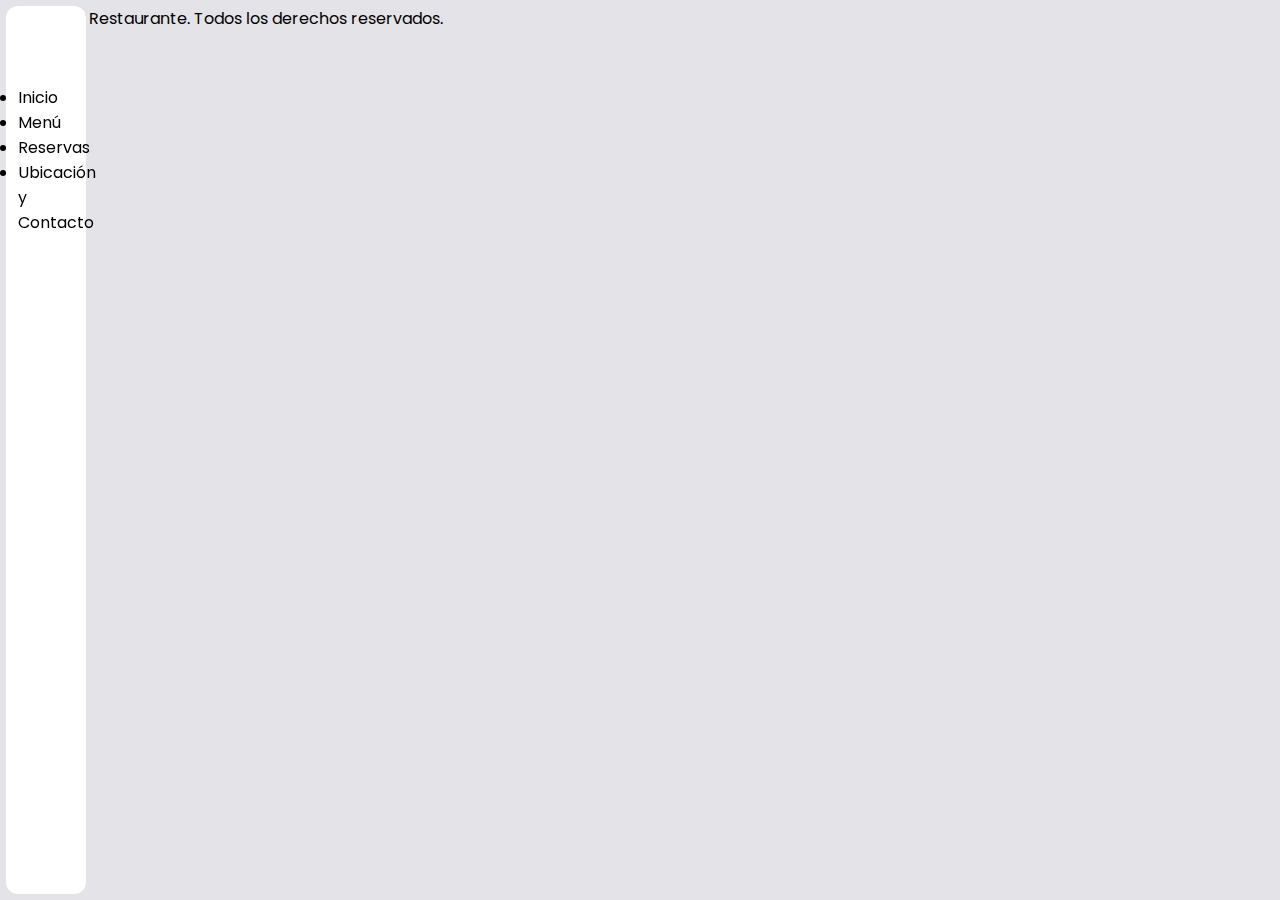
==== contacto.html @ fe842df8 "Estructura del proyecto" ====
<!DOCTYPE html>
<html lang="es">
<head>
    <meta charset="UTF-8">
    <meta name="viewport" content="width=device-width, initial-scale=1.0">
    <title>Tu Restaurante</title>
    <link rel="stylesheet" href="styles.css">
</head>
<body>
    <nav>
        <a href="#" class="logo">
            <svg xmlns="http://www.w3.org/2000/svg" viewBox="0 0 30 30" fill="white">
                <path d="M25.565,9.785c-0.123,0.077-3.051,1.702-3.051,5.305c0.138,4.109,3.695,5.55,3.756,5.55 c-0.061,0.077-0.537,1.963-1.947,3.94C23.204,26.283,21.962,28,20.076,28c-1.794,0-2.438-1.135-4.508-1.135 c-2.223,0-2.852,1.135-4.554,1.135c-1.886,0-3.22-1.809-4.4-3.496c-1.533-2.208-2.836-5.673-2.882-9 c-0.031-1.763,0.307-3.496,1.165-4.968c1.211-2.055,3.373-3.45,5.734-3.496c1.809-0.061,3.419,1.242,4.523,1.242 c1.058,0,3.036-1.242,5.274-1.242C21.394,7.041,23.97,7.332,25.565,9.785z M15.001,6.688c-0.322-1.61,0.567-3.22,1.395-4.247 c1.058-1.242,2.729-2.085,4.17-2.085c0.092,1.61-0.491,3.189-1.533,4.339C18.098,5.937,16.488,6.872,15.001,6.688z" />
            </svg>
        </a>
        <ul>
            <li><a href="index.html">Inicio</a></li>
            <li><a href="menu.html">Menú</a></li>
            <li><a href="reservas.html">Reservas</a></li>            
            <li><a href="#">Ubicación y Contacto</a></li>
        </ul>
        <button class="menu-icon">
            <svg fill="none" viewBox="0 0 24 24" xmlns="http://www.w3.org/2000/svg">
                <path d="M4 6H20M4 12H20M13 18H20" stroke="#fff" stroke-linecap="round" stroke-linejoin="round" stroke-width="2" />
            </svg>
        </button>
    </nav>

    <main>
        <section id="content">
            <!-- Contenido de cada página -->
        </section>
    </main>

    <footer>
        <p>&copy; 2024 Tu Restaurante. Todos los derechos reservados.</p>
    </footer>

    <script src="scripts.js"></script> <!-- Si tienes algún archivo JavaScript -->
</body>
</html>
---- styles.css ----
@import url("https://fonts.googleapis.com/css2?family=Poppins:wght@300;400;500;600;700&display=swap");

*,
*::before,
*::after {
  margin: 0;
  padding: 0;
  box-sizing: border-box;
}

body {
  height: 100vh;
  background-color: #e4e3e8;
  padding: 0.375rem;
  font-family: Poppins, sans-serif;
  position: relative;
}

button,
a {
  all: unset;
  font: inherit;
  cursor: pointer;
}

nav {
  position: fixed;
  width: 5rem;
  height: calc(100vh - 0.75rem);
  background-color: #ffffff;
  padding: 1rem 0.75rem;
  border-radius: 0.75rem;
  display: flex;
  flex-direction: column;
  transition: width 500ms ease;
}
body.active nav {
  width: 15rem;
}

.sidebar-header,
.sidebar-links {
  display: flex;
  justify-content: center;
  align-items: center;
  overflow: hidden;
}

.sidebar-header {
  margin-bottom: 1.5rem;
}

.logo-wrapper {
  display: flex;
  justify-content: start;
  align-items: center;
  gap: 1.25rem;
}
.logo-wrapper > img {
  width: 3.25rem;
  height: 3.25rem;
  background-color: #f4f4f6;
  padding: 0.4rem;
  border-radius: 0.5rem;
}

.sidebar-links {
  flex-direction: column;
  margin-bottom: auto;
  gap: 0.6rem;
  padding-top: 1.5rem;
}
nav > .sidebar-links {
  border-top: 1px solid rgb(211, 211, 211);
}

body.active .sidebar-links,
body.active .sidebar-header,
body.active .user-profile {
  justify-content: start;
  align-items: stretch;
}

.link {
  display: flex;
  padding: 0.6rem;
  border-radius: 0.5rem;
  gap: 1.5rem;
}
.hidden {
  display: none;
  cursor: auto;
}
body.active .hidden {
  display: inline;
}

.link:hover,
.link.active:hover {
  background-color: #e4e4e8;
}
.link.active {
  background-color: #f4f4f6;
}

.link > img {
  width: 24px;
  height: 24px;
}

.toggle-btn {
  position: absolute;
  top: 10px;
  right: -50px;
  padding: 0.5rem;
  background-color: #fff;
  border-radius: 50%;
  display: flex;
  justify-content: center;
  align-items: center;
  transition: transform 0.25s ease;
}
body.active .toggle-btn {
  transform: rotate(180deg);
}
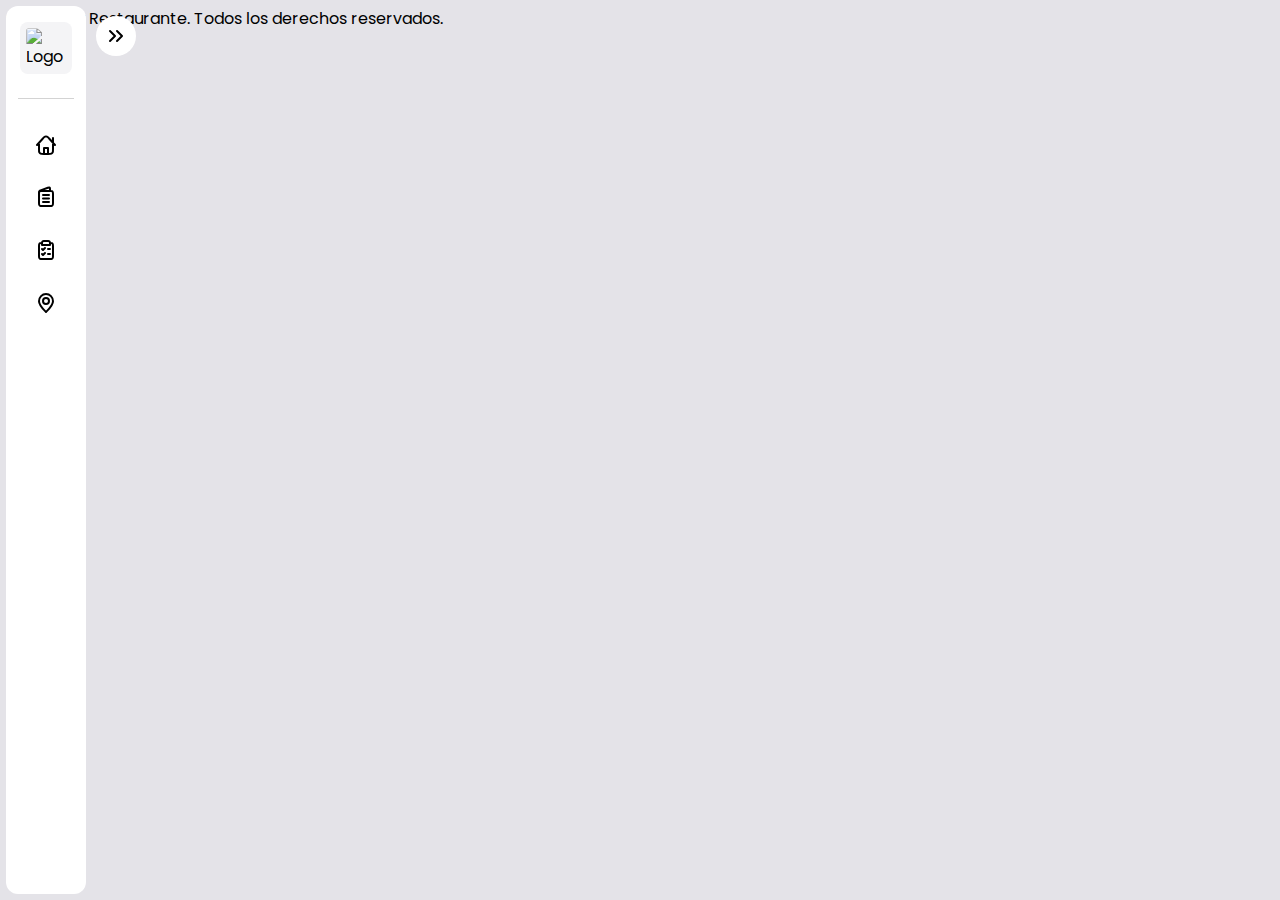
==== commit 002f103b: "nav en js" ====
--- a/contacto.html
+++ b/contacto.html
@@ -1,41 +1,27 @@
-<!DOCTYPE html>
-<html lang="es">
-<head>
-    <meta charset="UTF-8">
-    <meta name="viewport" content="width=device-width, initial-scale=1.0">
-    <title>Tu Restaurante</title>
-    <link rel="stylesheet" href="styles.css">
-</head>
-<body>
-    <nav>
-        <a href="#" class="logo">
-            <svg xmlns="http://www.w3.org/2000/svg" viewBox="0 0 30 30" fill="white">
-                <path d="M25.565,9.785c-0.123,0.077-3.051,1.702-3.051,5.305c0.138,4.109,3.695,5.55,3.756,5.55 c-0.061,0.077-0.537,1.963-1.947,3.94C23.204,26.283,21.962,28,20.076,28c-1.794,0-2.438-1.135-4.508-1.135 c-2.223,0-2.852,1.135-4.554,1.135c-1.886,0-3.22-1.809-4.4-3.496c-1.533-2.208-2.836-5.673-2.882-9 c-0.031-1.763,0.307-3.496,1.165-4.968c1.211-2.055,3.373-3.45,5.734-3.496c1.809-0.061,3.419,1.242,4.523,1.242 c1.058,0,3.036-1.242,5.274-1.242C21.394,7.041,23.97,7.332,25.565,9.785z M15.001,6.688c-0.322-1.61,0.567-3.22,1.395-4.247 c1.058-1.242,2.729-2.085,4.17-2.085c0.092,1.61-0.491,3.189-1.533,4.339C18.098,5.937,16.488,6.872,15.001,6.688z" />
-            </svg>
-        </a>
-        <ul>
-            <li><a href="index.html">Inicio</a></li>
-            <li><a href="menu.html">Menú</a></li>
-            <li><a href="reservas.html">Reservas</a></li>            
-            <li><a href="#">Ubicación y Contacto</a></li>
-        </ul>
-        <button class="menu-icon">
-            <svg fill="none" viewBox="0 0 24 24" xmlns="http://www.w3.org/2000/svg">
-                <path d="M4 6H20M4 12H20M13 18H20" stroke="#fff" stroke-linecap="round" stroke-linejoin="round" stroke-width="2" />
-            </svg>
-        </button>
-    </nav>
-
-    <main>
-        <section id="content">
-            <!-- Contenido de cada página -->
-        </section>
-    </main>
-
-    <footer>
-        <p>&copy; 2024 Tu Restaurante. Todos los derechos reservados.</p>
-    </footer>
-
-    <script src="scripts.js"></script> <!-- Si tienes algún archivo JavaScript -->
-</body>
+<!DOCTYPE html>
+<html lang="es">
+
+<head>
+    <meta charset="UTF-8">
+    <meta name="viewport" content="width=device-width, initial-scale=1.0">
+    <title>Tu Restaurante</title>
+    <link rel="stylesheet" href="styles.css">
+</head>
+
+<body>
+
+
+    <main>
+        <section id="content">
+            <!-- Contenido de cada página -->
+        </section>
+    </main>
+
+    <footer>
+        <p>&copy; 2024 Tu Restaurante. Todos los derechos reservados.</p>
+    </footer>
+
+    <script src="scripts.js"></script> <!-- Si tienes algún archivo JavaScript -->
+</body>
+
 </html>--- a/styles.css
+++ b/styles.css
@@ -1,4 +1,19 @@
 @import url("https://fonts.googleapis.com/css2?family=Poppins:wght@300;400;500;600;700&display=swap");
+
+/*paleta de colores*/
+:root {
+  --primary-color: #efb810;
+  --secondary-color: #f7d99c;
+  --third-color: #e8a344;
+  --fourth-color: #d97a1f;
+  --fifth-color: #a83504;
+  /*Otros colores a definir*/
+  --h2-color: black;
+  --section-bg-color: rgba(255, 215, 255, 0.2);
+  --box-shadow-color: rgba(0, 0, 0, 0.15);
+  --select-invalid-color: #808080;
+  --error-color: red;
+}
 
 *,
 *::before,
@@ -34,6 +49,7 @@
   flex-direction: column;
   transition: width 500ms ease;
 }
+
 body.active nav {
   width: 15rem;
 }
@@ -56,7 +72,8 @@
   align-items: center;
   gap: 1.25rem;
 }
-.logo-wrapper > img {
+
+.logo-wrapper>img {
   width: 3.25rem;
   height: 3.25rem;
   background-color: #f4f4f6;
@@ -70,7 +87,8 @@
   gap: 0.6rem;
   padding-top: 1.5rem;
 }
-nav > .sidebar-links {
+
+nav>.sidebar-links {
   border-top: 1px solid rgb(211, 211, 211);
 }
 
@@ -87,10 +105,12 @@
   border-radius: 0.5rem;
   gap: 1.5rem;
 }
+
 .hidden {
   display: none;
   cursor: auto;
 }
+
 body.active .hidden {
   display: inline;
 }
@@ -99,11 +119,12 @@
 .link.active:hover {
   background-color: #e4e4e8;
 }
+
 .link.active {
   background-color: #f4f4f6;
 }
 
-.link > img {
+.link>img {
   width: 24px;
   height: 24px;
 }
@@ -120,6 +141,181 @@
   align-items: center;
   transition: transform 0.25s ease;
 }
+
 body.active .toggle-btn {
   transform: rotate(180deg);
 }
+
+/* Estilos del Menu */
+
+
+.main-menu {
+  font-family: "Bodoni Moda", serif;
+  margin-left: 6%;
+  transition: 400ms;
+}
+
+.siderbar-activate {
+  margin-left: 18%;
+}
+
+.h1-menu {
+  text-align: center;
+  font-size: 5.5rem;
+  max-width: 80%;
+  margin: auto;
+}
+
+.div-tabs {
+  border-bottom: .1rem solid var(--third-color);
+  display: flex;
+  justify-content: center;
+  margin: auto;
+  max-width: 90%;
+}
+
+.a-tabs {
+  font-size: 1.5rem;
+  text-transform: uppercase;
+  text-decoration: none;
+  padding: 20px 0px;
+  margin: 0px 20px;
+  display: inline-block;
+  position: relative;
+  opacity: 0.75;
+}
+
+.a-tabs:before {
+  content: "";
+  width: 0;
+  margin: auto;
+  position: absolute;
+  background-color: var(--third-color);
+  height: 0.1rem;
+  left: 0;
+  right: 0;
+  bottom: 15px;
+  transition: 400ms;
+}
+
+.a-tabs:hover {
+  opacity: 1;
+}
+
+.a-tabs:hover:before,
+.active::before {
+  width: 100%;
+}
+
+.borderMenu {
+  border: 2rem solid var(--third-color);
+  border-image: url(./assets/bordeMenu.png);
+  border-image-slice: 88;
+  border-image-repeat: round;
+  max-width: 90%;
+  margin: auto;
+}
+
+.entradas {
+  display: none;
+  text-align: center;
+  max-width: 80%;
+  margin: auto;
+}
+
+.principal {
+  display: none;
+  text-align: center;
+  max-width: 80%;
+  margin: auto;
+}
+
+.postres {
+  display: none;
+  text-align: center;
+  max-width: 80%;
+  margin: auto;
+}
+
+.bebidas {
+  display: none;
+  text-align: center;
+  max-width: 80%;
+  margin: auto;
+}
+
+.show {
+  display: block;
+  animation: fade_in_show 0.7s
+}
+
+@keyframes fade_in_show {
+  0% {
+    opacity: 0;
+    /* transform: scale(0) */
+  }
+
+  100% {
+    opacity: 1;
+    /* transform: scale(1) */
+  }
+}
+
+.footer {
+  text-align: center;
+}
+
+@media screen and (width < 950px) {
+  .toggle-btn {
+    display: none;
+  }
+
+  .a-tabs {
+    font-size: 1rem;
+  }
+}
+
+@media screen and (width < 600px) {
+  .h1-menu {
+    max-width: 50%;
+    font-size: 2rem;
+  }
+
+  .div-tabs {
+    max-width: 70%;
+  }
+
+  .a-tabs {
+    font-size: .8rem;
+    margin: 0px 10px;
+  }
+
+  h2 {
+    font-size: 0.9rem;
+  }
+
+  p {
+    font-size: 0.8rem;
+  }
+
+  .entradas {
+    max-width: 60%;
+  }
+
+  .principal {
+    max-width: 60%;
+  }
+
+  .postres {
+    max-width: 60%;
+  }
+
+  .bebidas {
+    max-width: 60%;
+  }
+
+  nav {
+    width: 3rem;
+  }
+
+}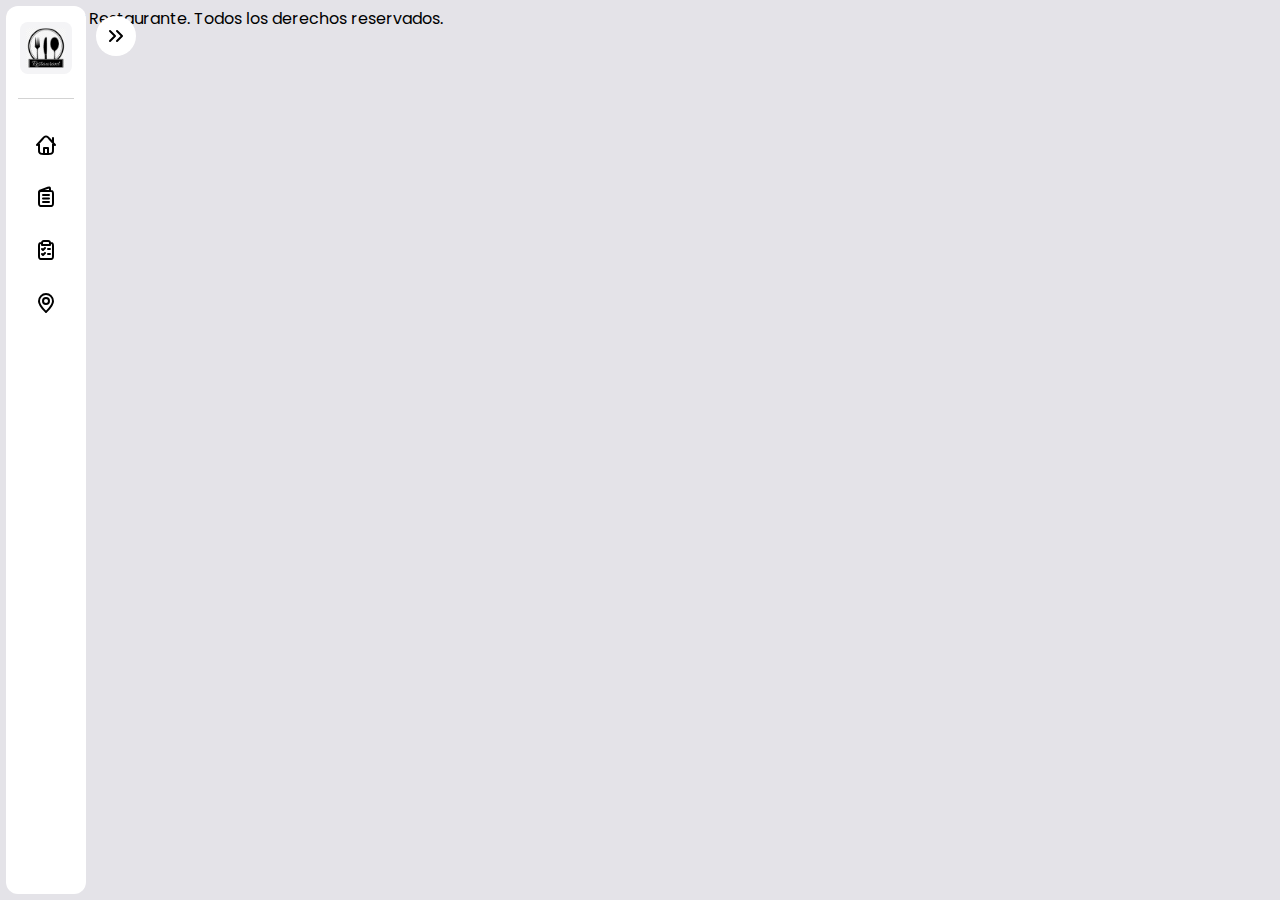
==== commit 5638608f: "adaptacionaDevelop" ====
--- a/contacto.html
+++ b/contacto.html
@@ -21,7 +21,7 @@
         <p>&copy; 2024 Tu Restaurante. Todos los derechos reservados.</p>
     </footer>
 
-    <script src="scripts.js"></script> <!-- Si tienes algún archivo JavaScript -->
+    <script src="js/scripts.js"></script> <!-- Si tienes algún archivo JavaScript -->
 </body>
 
 </html>--- a/styles.css
+++ b/styles.css
@@ -1,321 +1,321 @@
-@import url("https://fonts.googleapis.com/css2?family=Poppins:wght@300;400;500;600;700&display=swap");
-
-/*paleta de colores*/
-:root {
-  --primary-color: #efb810;
-  --secondary-color: #f7d99c;
-  --third-color: #e8a344;
-  --fourth-color: #d97a1f;
-  --fifth-color: #a83504;
-  /*Otros colores a definir*/
-  --h2-color: black;
-  --section-bg-color: rgba(255, 215, 255, 0.2);
-  --box-shadow-color: rgba(0, 0, 0, 0.15);
-  --select-invalid-color: #808080;
-  --error-color: red;
-}
-
-*,
-*::before,
-*::after {
-  margin: 0;
-  padding: 0;
-  box-sizing: border-box;
-}
-
-body {
-  height: 100vh;
-  background-color: #e4e3e8;
-  padding: 0.375rem;
-  font-family: Poppins, sans-serif;
-  position: relative;
-}
-
-button,
-a {
-  all: unset;
-  font: inherit;
-  cursor: pointer;
-}
-
-nav {
-  position: fixed;
-  width: 5rem;
-  height: calc(100vh - 0.75rem);
-  background-color: #ffffff;
-  padding: 1rem 0.75rem;
-  border-radius: 0.75rem;
-  display: flex;
-  flex-direction: column;
-  transition: width 500ms ease;
-}
-
-body.active nav {
-  width: 15rem;
-}
-
-.sidebar-header,
-.sidebar-links {
-  display: flex;
-  justify-content: center;
-  align-items: center;
-  overflow: hidden;
-}
-
-.sidebar-header {
-  margin-bottom: 1.5rem;
-}
-
-.logo-wrapper {
-  display: flex;
-  justify-content: start;
-  align-items: center;
-  gap: 1.25rem;
-}
-
-.logo-wrapper>img {
-  width: 3.25rem;
-  height: 3.25rem;
-  background-color: #f4f4f6;
-  padding: 0.4rem;
-  border-radius: 0.5rem;
-}
-
-.sidebar-links {
-  flex-direction: column;
-  margin-bottom: auto;
-  gap: 0.6rem;
-  padding-top: 1.5rem;
-}
-
-nav>.sidebar-links {
-  border-top: 1px solid rgb(211, 211, 211);
-}
-
-body.active .sidebar-links,
-body.active .sidebar-header,
-body.active .user-profile {
-  justify-content: start;
-  align-items: stretch;
-}
-
-.link {
-  display: flex;
-  padding: 0.6rem;
-  border-radius: 0.5rem;
-  gap: 1.5rem;
-}
-
-.hidden {
-  display: none;
-  cursor: auto;
-}
-
-body.active .hidden {
-  display: inline;
-}
-
-.link:hover,
-.link.active:hover {
-  background-color: #e4e4e8;
-}
-
-.link.active {
-  background-color: #f4f4f6;
-}
-
-.link>img {
-  width: 24px;
-  height: 24px;
-}
-
-.toggle-btn {
-  position: absolute;
-  top: 10px;
-  right: -50px;
-  padding: 0.5rem;
-  background-color: #fff;
-  border-radius: 50%;
-  display: flex;
-  justify-content: center;
-  align-items: center;
-  transition: transform 0.25s ease;
-}
-
-body.active .toggle-btn {
-  transform: rotate(180deg);
-}
-
-/* Estilos del Menu */
-
-
-.main-menu {
-  font-family: "Bodoni Moda", serif;
-  margin-left: 6%;
-  transition: 400ms;
-}
-
-.siderbar-activate {
-  margin-left: 18%;
-}
-
-.h1-menu {
-  text-align: center;
-  font-size: 5.5rem;
-  max-width: 80%;
-  margin: auto;
-}
-
-.div-tabs {
-  border-bottom: .1rem solid var(--third-color);
-  display: flex;
-  justify-content: center;
-  margin: auto;
-  max-width: 90%;
-}
-
-.a-tabs {
-  font-size: 1.5rem;
-  text-transform: uppercase;
-  text-decoration: none;
-  padding: 20px 0px;
-  margin: 0px 20px;
-  display: inline-block;
-  position: relative;
-  opacity: 0.75;
-}
-
-.a-tabs:before {
-  content: "";
-  width: 0;
-  margin: auto;
-  position: absolute;
-  background-color: var(--third-color);
-  height: 0.1rem;
-  left: 0;
-  right: 0;
-  bottom: 15px;
-  transition: 400ms;
-}
-
-.a-tabs:hover {
-  opacity: 1;
-}
-
-.a-tabs:hover:before,
-.active::before {
-  width: 100%;
-}
-
-.borderMenu {
-  border: 2rem solid var(--third-color);
-  border-image: url(./assets/bordeMenu.png);
-  border-image-slice: 88;
-  border-image-repeat: round;
-  max-width: 90%;
-  margin: auto;
-}
-
-.entradas {
-  display: none;
-  text-align: center;
-  max-width: 80%;
-  margin: auto;
-}
-
-.principal {
-  display: none;
-  text-align: center;
-  max-width: 80%;
-  margin: auto;
-}
-
-.postres {
-  display: none;
-  text-align: center;
-  max-width: 80%;
-  margin: auto;
-}
-
-.bebidas {
-  display: none;
-  text-align: center;
-  max-width: 80%;
-  margin: auto;
-}
-
-.show {
-  display: block;
-  animation: fade_in_show 0.7s
-}
-
-@keyframes fade_in_show {
-  0% {
-    opacity: 0;
-    /* transform: scale(0) */
-  }
-
-  100% {
-    opacity: 1;
-    /* transform: scale(1) */
-  }
-}
-
-.footer {
-  text-align: center;
-}
-
-@media screen and (width < 950px) {
-  .toggle-btn {
-    display: none;
-  }
-
-  .a-tabs {
-    font-size: 1rem;
-  }
-}
-
-@media screen and (width < 600px) {
-  .h1-menu {
-    max-width: 50%;
-    font-size: 2rem;
-  }
-
-  .div-tabs {
-    max-width: 70%;
-  }
-
-  .a-tabs {
-    font-size: .8rem;
-    margin: 0px 10px;
-  }
-
-  h2 {
-    font-size: 0.9rem;
-  }
-
-  p {
-    font-size: 0.8rem;
-  }
-
-  .entradas {
-    max-width: 60%;
-  }
-
-  .principal {
-    max-width: 60%;
-  }
-
-  .postres {
-    max-width: 60%;
-  }
-
-  .bebidas {
-    max-width: 60%;
-  }
-
-  nav {
-    width: 3rem;
-  }
-
+@import url("https://fonts.googleapis.com/css2?family=Poppins:wght@300;400;500;600;700&display=swap");
+
+/*paleta de colores*/
+:root {
+  --primary-color: #efb810;
+  --secondary-color: #f7d99c;
+  --third-color: #e8a344;
+  --fourth-color: #d97a1f;
+  --fifth-color: #a83504;
+  /*Otros colores a definir*/
+  --h2-color: black;
+  --section-bg-color: rgba(255, 215, 255, 0.2);
+  --box-shadow-color: rgba(0, 0, 0, 0.15);
+  --select-invalid-color: #808080;
+  --error-color: red;
+}
+
+*,
+*::before,
+*::after {
+  margin: 0;
+  padding: 0;
+  box-sizing: border-box;
+}
+
+body {
+  height: 100vh;
+  background-color: #e4e3e8;
+  padding: 0.375rem;
+  font-family: Poppins, sans-serif;
+  position: relative;
+}
+
+button,
+a {
+  all: unset;
+  font: inherit;
+  cursor: pointer;
+}
+
+nav {
+  position: fixed;
+  width: 5rem;
+  height: calc(100vh - 0.75rem);
+  background-color: #ffffff;
+  padding: 1rem 0.75rem;
+  border-radius: 0.75rem;
+  display: flex;
+  flex-direction: column;
+  transition: width 500ms ease;
+}
+
+body.active nav {
+  width: 15rem;
+}
+
+.sidebar-header,
+.sidebar-links {
+  display: flex;
+  justify-content: center;
+  align-items: center;
+  overflow: hidden;
+}
+
+.sidebar-header {
+  margin-bottom: 1.5rem;
+}
+
+.logo-wrapper {
+  display: flex;
+  justify-content: start;
+  align-items: center;
+  gap: 1.25rem;
+}
+
+.logo-wrapper>img {
+  width: 3.25rem;
+  height: 3.25rem;
+  background-color: #f4f4f6;
+  padding: 0.4rem;
+  border-radius: 0.5rem;
+}
+
+.sidebar-links {
+  flex-direction: column;
+  margin-bottom: auto;
+  gap: 0.6rem;
+  padding-top: 1.5rem;
+}
+
+nav>.sidebar-links {
+  border-top: 1px solid rgb(211, 211, 211);
+}
+
+body.active .sidebar-links,
+body.active .sidebar-header,
+body.active .user-profile {
+  justify-content: start;
+  align-items: stretch;
+}
+
+.link {
+  display: flex;
+  padding: 0.6rem;
+  border-radius: 0.5rem;
+  gap: 1.5rem;
+}
+
+.hidden {
+  display: none;
+  cursor: auto;
+}
+
+body.active .hidden {
+  display: inline;
+}
+
+.link:hover,
+.link.active:hover {
+  background-color: #e4e4e8;
+}
+
+.link.active {
+  background-color: #f4f4f6;
+}
+
+.link>img {
+  width: 24px;
+  height: 24px;
+}
+
+.toggle-btn {
+  position: absolute;
+  top: 10px;
+  right: -50px;
+  padding: 0.5rem;
+  background-color: #fff;
+  border-radius: 50%;
+  display: flex;
+  justify-content: center;
+  align-items: center;
+  transition: transform 0.25s ease;
+}
+
+body.active .toggle-btn {
+  transform: rotate(180deg);
+}
+
+/* Estilos del Menu */
+
+
+.main-menu {
+  font-family: "Bodoni Moda", serif;
+  margin-left: 6%;
+  transition: 400ms;
+}
+
+.siderbar-activate {
+  margin-left: 18%;
+}
+
+.h1-menu {
+  text-align: center;
+  font-size: 5.5rem;
+  max-width: 80%;
+  margin: auto;
+}
+
+.div-tabs {
+  border-bottom: .1rem solid var(--third-color);
+  display: flex;
+  justify-content: center;
+  margin: auto;
+  max-width: 90%;
+}
+
+.a-tabs {
+  font-size: 1.5rem;
+  text-transform: uppercase;
+  text-decoration: none;
+  padding: 20px 0px;
+  margin: 0px 20px;
+  display: inline-block;
+  position: relative;
+  opacity: 0.75;
+}
+
+.a-tabs:before {
+  content: "";
+  width: 0;
+  margin: auto;
+  position: absolute;
+  background-color: var(--third-color);
+  height: 0.1rem;
+  left: 0;
+  right: 0;
+  bottom: 15px;
+  transition: 400ms;
+}
+
+.a-tabs:hover {
+  opacity: 1;
+}
+
+.a-tabs:hover:before,
+.active::before {
+  width: 100%;
+}
+
+.borderMenu {
+  border: 2rem solid var(--third-color);
+  border-image: url(./assets/img/bordeMenu.png);
+  border-image-slice: 88;
+  border-image-repeat: round;
+  max-width: 90%;
+  margin: auto;
+}
+
+.entradas {
+  display: none;
+  text-align: center;
+  max-width: 80%;
+  margin: auto;
+}
+
+.principal {
+  display: none;
+  text-align: center;
+  max-width: 80%;
+  margin: auto;
+}
+
+.postres {
+  display: none;
+  text-align: center;
+  max-width: 80%;
+  margin: auto;
+}
+
+.bebidas {
+  display: none;
+  text-align: center;
+  max-width: 80%;
+  margin: auto;
+}
+
+.show {
+  display: block;
+  animation: fade_in_show 0.7s
+}
+
+@keyframes fade_in_show {
+  0% {
+    opacity: 0;
+    /* transform: scale(0) */
+  }
+
+  100% {
+    opacity: 1;
+    /* transform: scale(1) */
+  }
+}
+
+.footer {
+  text-align: center;
+}
+
+@media screen and (width < 950px) {
+  .toggle-btn {
+    display: none;
+  }
+
+  .a-tabs {
+    font-size: 1rem;
+  }
+}
+
+@media screen and (width < 600px) {
+  .h1-menu {
+    max-width: 50%;
+    font-size: 2rem;
+  }
+
+  .div-tabs {
+    max-width: 70%;
+  }
+
+  .a-tabs {
+    font-size: .8rem;
+    margin: 0px 10px;
+  }
+
+  h2 {
+    font-size: 0.9rem;
+  }
+
+  p {
+    font-size: 0.8rem;
+  }
+
+  .entradas {
+    max-width: 60%;
+  }
+
+  .principal {
+    max-width: 60%;
+  }
+
+  .postres {
+    max-width: 60%;
+  }
+
+  .bebidas {
+    max-width: 60%;
+  }
+
+  nav {
+    width: 3rem;
+  }
+
 }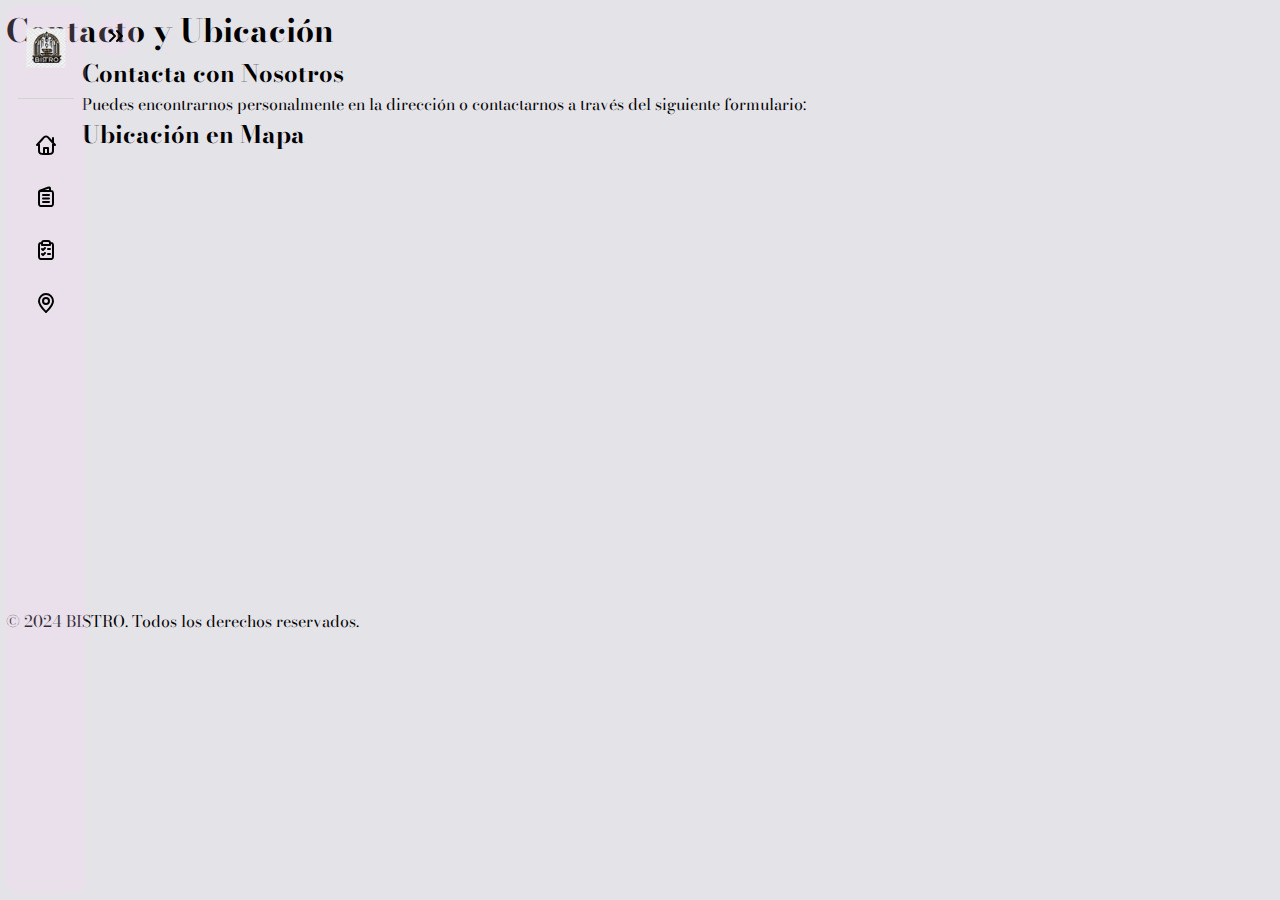
==== commit f4b40e31: "Actualización de contacto y contacto CSS" ====
--- a/contacto.html
+++ b/contacto.html
@@ -1,27 +1,37 @@
 <!DOCTYPE html>
 <html lang="es">
-
 <head>
     <meta charset="UTF-8">
     <meta name="viewport" content="width=device-width, initial-scale=1.0">
-    <title>Tu Restaurante</title>
-    <link rel="stylesheet" href="styles.css">
+    <title>BISTRO - Ubicación y Contacto</title>
+    <link rel="icon" href="/assets/img/logof.ico" type="image/x-icon">
+    <link rel="stylesheet" href="./css/menu.css">
+    <link rel="stylesheet" href="./css/styles.css">
+    <link rel="preconnect" href="https://fonts.googleapis.com">
+    <link rel="preconnect" href="https://fonts.gstatic.com" crossorigin>
+    <link href="https://fonts.googleapis.com/css2?family=Bodoni+Moda:ital,wght@0,400;0,900;1,400;1,900&display=swap" rel="stylesheet">
 </head>
+<body>
+    <header>
+        <h1>Contacto y Ubicación</h1>
+    </header>
 
-<body>
+    <main class="main-menu">
+        <section id="contact-info">
+            <h2>Contacta con Nosotros</h2>
+            <p>Puedes encontrarnos personalmente en la dirección o contactarnos a través del siguiente formulario:</p>
+        </section>
 
-
-    <main>
-        <section id="content">
-            <!-- Contenido de cada página -->
+        <section id="contact-map">
+            <h2>Ubicación en Mapa</h2>
+            <iframe src="https://www.google.com/maps/embed?pb=..." width="600" height="450" style="border:0;" allowfullscreen="" loading="lazy" referrerpolicy="no-referrer-when-downgrade"></iframe>
         </section>
     </main>
 
     <footer>
-        <p>&copy; 2024 Tu Restaurante. Todos los derechos reservados.</p>
+        <p>&copy; 2024 BISTRO. Todos los derechos reservados.</p>
     </footer>
 
-    <script src="js/scripts.js"></script> <!-- Si tienes algún archivo JavaScript -->
+    <script src="js/scripts.js"></script>
 </body>
-
-</html>+</html>
--- a/css/menu.css
+++ b/css/menu.css
@@ -0,0 +1,313 @@
+:root {
+  /*paleta de colores*/
+  --primary-color: #efb810;
+  --secondary-color: #f7d99c;
+  --third-color: #e8a344;
+  --fourth-color: #d97a1f;
+  --fifth-color: #a83504;
+  /*Otros colores a definir*/
+  --h2-color: black;
+  --section-bg-color: rgba(255, 215, 255, 0.2);
+  --box-shadow-color: rgba(0, 0, 0, 0.15);
+  --select-invalid-color: #808080;
+  --error-color: red;
+}
+
+.body-menu {
+  background-image: url(../assets/img/fondoMenu.jpeg);
+  background-size: auto;
+  background-repeat: repeat;
+}
+
+.toggle-btn:hover {
+  background-color: var(--fifth-color);
+  color: var(--primary-color);
+
+}
+
+
+/* Estilos del Menu */
+
+.a-tabs {
+  all: unset;
+  font: inherit;
+  cursor: pointer;
+}
+
+
+.main-menu {
+  margin-left: 6%;
+  transition: 400ms;
+}
+
+.siderbar-activate {
+  margin-left: 19%;
+}
+
+.h1-menu {
+  text-align: center;
+  font-size: 6.5rem;
+  max-width: 50%;
+  margin: auto;
+  background-color: rgb(255, 255, 255, 0.5);
+  border-radius: 20px;
+  margin-bottom: 5px;
+  border-bottom: .2rem solid var(--fourth-color);
+}
+
+.div-tabs {
+  border-bottom: .2rem solid var(--fourth-color);
+  display: flex;
+  justify-content: center;
+  margin: auto;
+  max-width: 90%;
+  background-color: rgb(255, 255, 255, 0.5);
+  border-radius: 20px;
+  margin-bottom: 5px;
+}
+
+.a-tabs {
+  font-size: 2rem;
+  text-transform: uppercase;
+  text-decoration: none;
+  padding: 20px 0px;
+  margin: 0px 20px;
+  display: inline-block;
+  position: relative;
+  opacity: 0.75;
+}
+
+.a-tabs:before {
+  content: "";
+  width: 0;
+  margin: auto;
+  position: absolute;
+  background-color: var(--fourth-color);
+  height: 0.1rem;
+  left: 0;
+  right: 0;
+  bottom: 15px;
+  transition: 400ms;
+}
+
+.a-tabs:hover {
+  opacity: 1;
+}
+
+.a-tabs:hover:before,
+.active::before {
+  width: 100%;
+}
+
+.borderMenu {
+  border: 2rem solid var(--fourth-color);
+  border-image: url(../assets/img/bordeMenu.png);
+  border-image-slice: 88;
+  border-image-repeat: round;
+  max-width: 90%;
+  margin: auto;
+  background-color: rgb(255, 255, 255, 0.8);
+  border-radius: 20px;
+  display: flex;
+  justify-content: center;
+}
+
+.h2-menu {
+  font-size: 2.2rem;
+}
+
+.p-menu {
+  font-size: 1.4rem;
+}
+
+.entradas {
+  display: none;
+  text-align: center;
+  max-width: 80%;
+  width: 90%;
+}
+
+.principal {
+  display: none;
+  text-align: center;
+  max-width: 80%;
+  margin: auto;
+}
+
+.postres {
+  display: none;
+  text-align: center;
+  max-width: 80%;
+  margin: auto;
+}
+
+.bebidas {
+  display: none;
+  text-align: center;
+  max-width: 80%;
+  margin: auto;
+}
+
+.show {
+  display: block;
+  animation: fade_in_show 0.7s
+}
+
+@keyframes fade_in_show {
+  0% {
+    opacity: 0;
+    /* transform: scale(0) */
+  }
+
+  100% {
+    opacity: 1;
+    /* transform: scale(1) */
+  }
+}
+
+.footer {
+  text-align: center;
+}
+
+@media screen and (width < 1367px) {
+  .p-menu {
+    font-size: 1.2rem;
+  }
+
+  .a-tabs {
+    font-size: 1.5rem;
+  }
+
+  .h1-menu {
+    font-size: 5.5rem;
+  }
+
+  .h2-menu {
+    font-size: 1.5rem;
+  }
+}
+
+@media screen and (width < 950px) {
+  .toggle-btn {
+    display: none;
+  }
+
+  .a-tabs {
+    font-size: 1rem;
+  }
+
+  .div-tabs {
+    max-width: 80%;
+  }
+
+  .borderMenu {
+    max-width: 80%;
+  }
+
+  .p-menu {
+    font-size: 1rem;
+  }
+
+  .h1-menu {
+    max-width: 60%;
+    font-size: 2.5rem;
+  }
+}
+
+@media screen and (width < 620px) {
+  .h1-menu {
+    max-width: 50%;
+    font-size: 2rem;
+  }
+
+  .div-tabs {
+    max-width: 75%;
+  }
+
+  .a-tabs {
+    font-size: .8rem;
+    margin: 0px 10px;
+  }
+
+  .h2-menu {
+    font-size: 1rem;
+  }
+
+  .p-menu {
+    font-size: 0.8rem;
+  }
+
+  .entradas {
+    max-width: 60%;
+  }
+
+  .principal {
+    max-width: 60%;
+  }
+
+  .postres {
+    max-width: 60%;
+  }
+
+  .bebidas {
+    max-width: 60%;
+  }
+
+  nav {
+    width: 3rem;
+  }
+
+  .borderMenu {
+    max-width: 75%;
+  }
+
+}
+
+@media screen and (width < 401px) {
+  .h1-menu {
+    max-width: 50%;
+    font-size: 2rem;
+  }
+
+  .div-tabs {
+    max-width: 85%;
+  }
+
+  .a-tabs {
+    font-size: .7rem;
+    margin: 0px 10px;
+  }
+
+  .h2-menu {
+    font-size: 0.9rem;
+  }
+
+  .p-menu {
+    font-size: 0.8rem;
+  }
+
+  .entradas {
+    max-width: 60%;
+  }
+
+  .principal {
+    max-width: 60%;
+  }
+
+  .postres {
+    max-width: 60%;
+  }
+
+  .bebidas {
+    max-width: 60%;
+  }
+
+  nav {
+    width: 3rem;
+  }
+
+  .borderMenu {
+    max-width: 85%;
+  }
+
+}--- a/css/styles.css
+++ b/css/styles.css
@@ -0,0 +1,155 @@
+/*Hoja de Estilos Comunes a la Barra Lateral*/
+*,
+*::before,
+*::after {
+  margin: 0;
+  padding: 0;
+  box-sizing: border-box;
+}
+
+body {
+  
+  display: flex;
+  flex-direction: column;
+  background-color: #e4e3e8;
+  padding: 0.375rem;
+  font-family: 'Bodoni Moda', sans-serif;
+  position: relative;
+}
+
+button,
+a {
+  all: unset;
+  font: inherit;
+  cursor: pointer;
+}
+
+nav {
+  position: fixed;
+  width: 5rem;
+  height: calc(100vh - 0.75rem);
+  background-color: rgba(255, 215, 255, 0.2);
+  padding: 1rem 0.75rem;
+  border-radius: 0.75rem;
+  display: flex;
+  flex-direction: column;
+  transition: width 500ms ease;
+}
+body.active nav {
+  width: 15rem;
+}
+
+.sidebar-header,
+.sidebar-links {
+  display: flex;
+  justify-content: center;
+  align-items: center;
+  overflow: hidden;
+}
+
+.sidebar-header {
+  margin-bottom: 1.5rem;
+}
+
+.logo-wrapper {
+  display: flex;
+  justify-content: start;
+  align-items: center;
+  gap: 1.25rem;
+}
+.logo-wrapper > img {
+  width: 3.25rem;
+  height: 3.25rem;
+  background-color: transparent;
+  padding: 0.4rem;
+  border-radius: 0.5rem;
+}
+
+.sidebar-links {
+  flex-direction: column;
+  margin-bottom: auto;
+  gap: 0.6rem;
+  padding-top: 1.5rem;
+}
+nav > .sidebar-links {
+  border-top: 1px solid rgb(211, 211, 211);
+}
+
+nav .sidebar-header h2 {
+  font-family: 'Limelight';
+}
+
+
+body.active .sidebar-links,
+body.active .sidebar-header,
+body.active .user-profile {
+  justify-content: start;
+  align-items: stretch;
+}
+
+.link {
+  display: flex;
+  padding: 0.6rem;
+  border-radius: 0.5rem;
+  gap: 1.5rem;
+}
+
+.hidden {
+  display: none;
+  cursor: auto;
+}
+
+
+body.active .hidden {
+  display: inline;
+}
+
+.link:hover,
+.link.active:hover {
+  background-color: #efb810;;
+}
+.link.active {
+  background-color: #f4f4f6;
+}
+
+.link > img {
+  width: 24px;
+  height: 24px;
+}
+
+.toggle-btn {
+  position: absolute;
+  top: 10px;
+  right: -50px;
+  padding: 0.5rem;
+  background-color: rgba(255, 215, 255, 0.2);
+  border-radius: 50%;
+  display: flex;
+  justify-content: center;
+  align-items: center;
+  transition: transform 0.25s ease;
+}
+body.active .toggle-btn {
+  transform: rotate(180deg);
+}
+
+@media (max-width: 920px) {
+  .toggle-btn {
+      display: none;
+  }
+}
+
+@media (max-width: 640px) {
+  nav {
+      width: 3rem;
+      order: 1; 
+  }
+
+  .logo-wrapper > img {
+    width: 2.5rem;
+    height: 2.5rem;
+    padding: 0.2rem;
+  }
+
+}
+
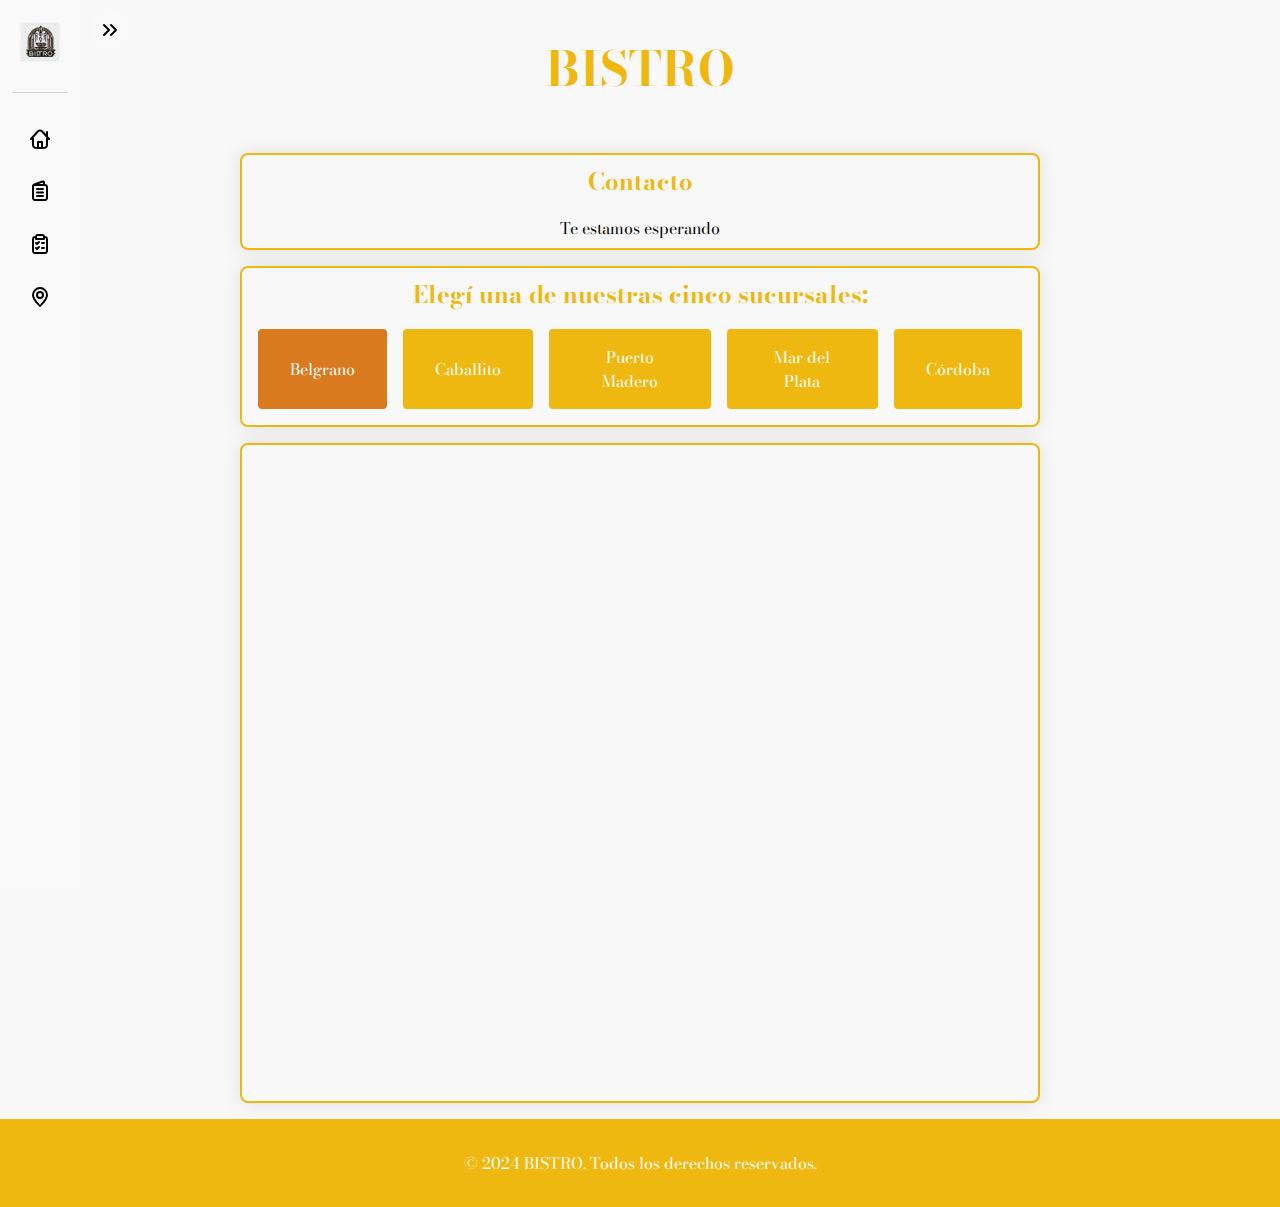
==== commit 98d92f81: "Contacto html,js,css" ====
--- a/contacto.html
+++ b/contacto.html
@@ -1,37 +1,49 @@
-<!DOCTYPE html>
-<html lang="es">
-<head>
-    <meta charset="UTF-8">
-    <meta name="viewport" content="width=device-width, initial-scale=1.0">
-    <title>BISTRO - Ubicación y Contacto</title>
-    <link rel="icon" href="/assets/img/logof.ico" type="image/x-icon">
-    <link rel="stylesheet" href="./css/menu.css">
-    <link rel="stylesheet" href="./css/styles.css">
-    <link rel="preconnect" href="https://fonts.googleapis.com">
-    <link rel="preconnect" href="https://fonts.gstatic.com" crossorigin>
-    <link href="https://fonts.googleapis.com/css2?family=Bodoni+Moda:ital,wght@0,400;0,900;1,400;1,900&display=swap" rel="stylesheet">
-</head>
-<body>
-    <header>
-        <h1>Contacto y Ubicación</h1>
-    </header>
-
-    <main class="main-menu">
-        <section id="contact-info">
-            <h2>Contacta con Nosotros</h2>
-            <p>Puedes encontrarnos personalmente en la dirección o contactarnos a través del siguiente formulario:</p>
-        </section>
-
-        <section id="contact-map">
-            <h2>Ubicación en Mapa</h2>
-            <iframe src="https://www.google.com/maps/embed?pb=..." width="600" height="450" style="border:0;" allowfullscreen="" loading="lazy" referrerpolicy="no-referrer-when-downgrade"></iframe>
-        </section>
-    </main>
-
-    <footer>
-        <p>&copy; 2024 BISTRO. Todos los derechos reservados.</p>
-    </footer>
-
-    <script src="js/scripts.js"></script>
-</body>
-</html>
+<!DOCTYPE html>
+<html lang="es">
+<head>
+    <meta charset="UTF-8">
+    <meta name="viewport" content="width=device-width, initial-scale=1.0">
+    <title>BISTRO - Ubicación y Contacto</title>
+    <link rel="icon" href="/assets/img/logof.ico" type="image/x-icon">
+    <link rel="stylesheet" href="./css/menu.css">
+    <link rel="stylesheet" href="./css/styles.css">
+    <link rel="stylesheet" href="./css/contacto.css">
+    <link rel="preconnect" href="https://fonts.googleapis.com">
+    <link rel="preconnect" href="https://fonts.gstatic.com" crossorigin>
+    <link href="https://fonts.googleapis.com/css2?family=Bodoni+Moda:ital,wght@0,400;0,900;1,400;1,900&display=swap" rel="stylesheet">
+</head>
+<body>
+    <header class="welcome-container">
+        <h1>BISTRO</h1>
+    </header>
+
+    <main class="main-menu">
+        <section id="contact-info">
+            <h2>Contacto</h2>
+            <p>Te estamos esperando</p>
+        </section>
+
+        <section id="locations">
+          <h2>Elegí una de nuestras cinco sucursales:</h2>
+          <div id="location-buttons">
+              <button class="location-btn selected" data-location="belgrano">Belgrano</button>
+              <button class="location-btn" data-location="caballito">Caballito</button>
+              <button class="location-btn" data-location="pto-madero">Puerto Madero</button>
+              <button class="location-btn" data-location="mar-del-plata">Mar del Plata</button>
+              <button class="location-btn" data-location="cordoba">Córdoba</button>
+          </div>
+      </section>
+            <div id="map-container">
+                <iframe id="map-iframe" src="" width="795" height="650" style="border:0;" loading="lazy" referrerpolicy="no-referrer-when-downgrade"></iframe>
+            </div>
+    </main>
+
+    <footer>
+        <p>© 2024 BISTRO. Todos los derechos reservados.</p>
+    </footer>
+
+    <script src="js/contacto.js"></script>
+    <script src="js/scripts.js"></script>
+
+</body>
+</html>--- a/css/menu.css
+++ b/css/menu.css
@@ -1,313 +1,313 @@
-:root {
-  /*paleta de colores*/
-  --primary-color: #efb810;
-  --secondary-color: #f7d99c;
-  --third-color: #e8a344;
-  --fourth-color: #d97a1f;
-  --fifth-color: #a83504;
-  /*Otros colores a definir*/
-  --h2-color: black;
-  --section-bg-color: rgba(255, 215, 255, 0.2);
-  --box-shadow-color: rgba(0, 0, 0, 0.15);
-  --select-invalid-color: #808080;
-  --error-color: red;
-}
-
-.body-menu {
-  background-image: url(../assets/img/fondoMenu.jpeg);
-  background-size: auto;
-  background-repeat: repeat;
-}
-
-.toggle-btn:hover {
-  background-color: var(--fifth-color);
-  color: var(--primary-color);
-
-}
-
-
-/* Estilos del Menu */
-
-.a-tabs {
-  all: unset;
-  font: inherit;
-  cursor: pointer;
-}
-
-
-.main-menu {
-  margin-left: 6%;
-  transition: 400ms;
-}
-
-.siderbar-activate {
-  margin-left: 19%;
-}
-
-.h1-menu {
-  text-align: center;
-  font-size: 6.5rem;
-  max-width: 50%;
-  margin: auto;
-  background-color: rgb(255, 255, 255, 0.5);
-  border-radius: 20px;
-  margin-bottom: 5px;
-  border-bottom: .2rem solid var(--fourth-color);
-}
-
-.div-tabs {
-  border-bottom: .2rem solid var(--fourth-color);
-  display: flex;
-  justify-content: center;
-  margin: auto;
-  max-width: 90%;
-  background-color: rgb(255, 255, 255, 0.5);
-  border-radius: 20px;
-  margin-bottom: 5px;
-}
-
-.a-tabs {
-  font-size: 2rem;
-  text-transform: uppercase;
-  text-decoration: none;
-  padding: 20px 0px;
-  margin: 0px 20px;
-  display: inline-block;
-  position: relative;
-  opacity: 0.75;
-}
-
-.a-tabs:before {
-  content: "";
-  width: 0;
-  margin: auto;
-  position: absolute;
-  background-color: var(--fourth-color);
-  height: 0.1rem;
-  left: 0;
-  right: 0;
-  bottom: 15px;
-  transition: 400ms;
-}
-
-.a-tabs:hover {
-  opacity: 1;
-}
-
-.a-tabs:hover:before,
-.active::before {
-  width: 100%;
-}
-
-.borderMenu {
-  border: 2rem solid var(--fourth-color);
-  border-image: url(../assets/img/bordeMenu.png);
-  border-image-slice: 88;
-  border-image-repeat: round;
-  max-width: 90%;
-  margin: auto;
-  background-color: rgb(255, 255, 255, 0.8);
-  border-radius: 20px;
-  display: flex;
-  justify-content: center;
-}
-
-.h2-menu {
-  font-size: 2.2rem;
-}
-
-.p-menu {
-  font-size: 1.4rem;
-}
-
-.entradas {
-  display: none;
-  text-align: center;
-  max-width: 80%;
-  width: 90%;
-}
-
-.principal {
-  display: none;
-  text-align: center;
-  max-width: 80%;
-  margin: auto;
-}
-
-.postres {
-  display: none;
-  text-align: center;
-  max-width: 80%;
-  margin: auto;
-}
-
-.bebidas {
-  display: none;
-  text-align: center;
-  max-width: 80%;
-  margin: auto;
-}
-
-.show {
-  display: block;
-  animation: fade_in_show 0.7s
-}
-
-@keyframes fade_in_show {
-  0% {
-    opacity: 0;
-    /* transform: scale(0) */
-  }
-
-  100% {
-    opacity: 1;
-    /* transform: scale(1) */
-  }
-}
-
-.footer {
-  text-align: center;
-}
-
-@media screen and (width < 1367px) {
-  .p-menu {
-    font-size: 1.2rem;
-  }
-
-  .a-tabs {
-    font-size: 1.5rem;
-  }
-
-  .h1-menu {
-    font-size: 5.5rem;
-  }
-
-  .h2-menu {
-    font-size: 1.5rem;
-  }
-}
-
-@media screen and (width < 950px) {
-  .toggle-btn {
-    display: none;
-  }
-
-  .a-tabs {
-    font-size: 1rem;
-  }
-
-  .div-tabs {
-    max-width: 80%;
-  }
-
-  .borderMenu {
-    max-width: 80%;
-  }
-
-  .p-menu {
-    font-size: 1rem;
-  }
-
-  .h1-menu {
-    max-width: 60%;
-    font-size: 2.5rem;
-  }
-}
-
-@media screen and (width < 620px) {
-  .h1-menu {
-    max-width: 50%;
-    font-size: 2rem;
-  }
-
-  .div-tabs {
-    max-width: 75%;
-  }
-
-  .a-tabs {
-    font-size: .8rem;
-    margin: 0px 10px;
-  }
-
-  .h2-menu {
-    font-size: 1rem;
-  }
-
-  .p-menu {
-    font-size: 0.8rem;
-  }
-
-  .entradas {
-    max-width: 60%;
-  }
-
-  .principal {
-    max-width: 60%;
-  }
-
-  .postres {
-    max-width: 60%;
-  }
-
-  .bebidas {
-    max-width: 60%;
-  }
-
-  nav {
-    width: 3rem;
-  }
-
-  .borderMenu {
-    max-width: 75%;
-  }
-
-}
-
-@media screen and (width < 401px) {
-  .h1-menu {
-    max-width: 50%;
-    font-size: 2rem;
-  }
-
-  .div-tabs {
-    max-width: 85%;
-  }
-
-  .a-tabs {
-    font-size: .7rem;
-    margin: 0px 10px;
-  }
-
-  .h2-menu {
-    font-size: 0.9rem;
-  }
-
-  .p-menu {
-    font-size: 0.8rem;
-  }
-
-  .entradas {
-    max-width: 60%;
-  }
-
-  .principal {
-    max-width: 60%;
-  }
-
-  .postres {
-    max-width: 60%;
-  }
-
-  .bebidas {
-    max-width: 60%;
-  }
-
-  nav {
-    width: 3rem;
-  }
-
-  .borderMenu {
-    max-width: 85%;
-  }
-
+:root {
+  /*paleta de colores*/
+  --primary-color: #efb810;
+  --secondary-color: #f7d99c;
+  --third-color: #e8a344;
+  --fourth-color: #d97a1f;
+  --fifth-color: #a83504;
+  /*Otros colores a definir*/
+  --h2-color: black;
+  --section-bg-color: rgba(255, 215, 255, 0.2);
+  --box-shadow-color: rgba(0, 0, 0, 0.15);
+  --select-invalid-color: #808080;
+  --error-color: red;
+}
+
+.body-menu {
+  background-image: url(../assets/img/fondoMenu.jpeg);
+
+}
+
+.toggle-btn:hover {
+  background-color: var(--fifth-color);
+  color: var(--primary-color);
+
+}
+
+
+/* Estilos del Menu */
+
+.a-tabs {
+  all: unset;
+  font: inherit;
+  cursor: pointer;
+}
+
+
+.main {
+  margin-left: 6%;
+  transition: 500ms;
+}
+
+.siderbar-activate {
+  margin-left: 19%;
+}
+
+.h1-menu {
+  font-family: Limelight;
+  text-align: center;
+  font-size: 6rem;
+  max-width: 50%;
+  margin: auto;
+  background-color: rgb(255, 255, 255, 0.5);
+  border-radius: 20px;
+  margin-bottom: 5px;
+  border-bottom: .2rem solid var(--fourth-color);
+}
+
+.div-tabs {
+  border-bottom: .2rem solid var(--fourth-color);
+  display: flex;
+  justify-content: center;
+  margin: auto;
+  max-width: 90%;
+  background-color: rgb(255, 255, 255, 0.5);
+  border-radius: 20px;
+  margin-bottom: 5px;
+}
+
+.a-tabs {
+  font-size: 2rem;
+  text-transform: uppercase;
+  text-decoration: none;
+  padding: 20px 0px;
+  margin: 0px 20px;
+  display: inline-block;
+  position: relative;
+  opacity: 0.75;
+}
+
+.a-tabs:before {
+  content: "";
+  width: 0;
+  margin: auto;
+  position: absolute;
+  background-color: var(--fourth-color);
+  height: 0.1rem;
+  left: 0;
+  right: 0;
+  bottom: 15px;
+  transition: 400ms;
+}
+
+.a-tabs:hover {
+  opacity: 1;
+}
+
+.a-tabs:hover:before,
+.active::before {
+  width: 100%;
+}
+
+.borderMenu {
+  border: 2rem solid var(--fourth-color);
+  border-image: url(../assets/img/bordeMenu.png);
+  border-image-slice: 88;
+  border-image-repeat: round;
+  max-width: 90%;
+  margin: auto;
+  background-color: rgb(255, 255, 255, 0.8);
+  border-radius: 20px;
+  display: flex;
+  justify-content: center;
+}
+
+.h2-menu {
+  font-size: 2.2rem;
+}
+
+.p-menu {
+  font-size: 1.4rem;
+}
+
+.entradas {
+  display: none;
+  text-align: center;
+  max-width: 80%;
+  width: 90%;
+}
+
+.principal {
+  display: none;
+  text-align: center;
+  max-width: 80%;
+  margin: auto;
+}
+
+.postres {
+  display: none;
+  text-align: center;
+  max-width: 80%;
+  margin: auto;
+}
+
+.bebidas {
+  display: none;
+  text-align: center;
+  max-width: 80%;
+  margin: auto;
+}
+
+.show {
+  display: block;
+  animation: fade_in_show 0.7s
+}
+
+@keyframes fade_in_show {
+  0% {
+    opacity: 0;
+    /* transform: scale(0) */
+  }
+
+  100% {
+    opacity: 1;
+    /* transform: scale(1) */
+  }
+}
+
+.footer {
+  text-align: center;
+}
+
+@media screen and (width < 1367px) {
+  .p-menu {
+    font-size: 1.2rem;
+  }
+
+  .a-tabs {
+    font-size: 1.5rem;
+  }
+
+  .h1-menu {
+    font-size: 5rem;
+  }
+
+  .h2-menu {
+    font-size: 1.5rem;
+  }
+}
+
+@media screen and (width < 950px) {
+  .toggle-btn {
+    display: none;
+  }
+
+  .a-tabs {
+    font-size: 1rem;
+  }
+
+  .div-tabs {
+    max-width: 80%;
+  }
+
+  .borderMenu {
+    max-width: 80%;
+  }
+
+  .p-menu {
+    font-size: 1rem;
+  }
+
+  .h1-menu {
+    max-width: 60%;
+    font-size: 2.5rem;
+  }
+}
+
+@media screen and (width < 620px) {
+  .h1-menu {
+    max-width: 50%;
+    font-size: 2rem;
+  }
+
+  .div-tabs {
+    max-width: 75%;
+  }
+
+  .a-tabs {
+    font-size: .8rem;
+    margin: 0px 10px;
+  }
+
+  .h2-menu {
+    font-size: 1rem;
+  }
+
+  .p-menu {
+    font-size: 0.8rem;
+  }
+
+  .entradas {
+    max-width: 60%;
+  }
+
+  .principal {
+    max-width: 60%;
+  }
+
+  .postres {
+    max-width: 60%;
+  }
+
+  .bebidas {
+    max-width: 60%;
+  }
+
+  nav {
+    width: 3rem;
+  }
+
+  .borderMenu {
+    max-width: 75%;
+  }
+
+}
+
+@media screen and (width < 401px) {
+  .h1-menu {
+    max-width: 50%;
+    font-size: 2rem;
+  }
+
+  .div-tabs {
+    max-width: 85%;
+  }
+
+  .a-tabs {
+    font-size: .7rem;
+    margin: 0px 10px;
+  }
+
+  .h2-menu {
+    font-size: 0.9rem;
+  }
+
+  .p-menu {
+    font-size: 0.8rem;
+  }
+
+  .entradas {
+    max-width: 60%;
+  }
+
+  .principal {
+    max-width: 60%;
+  }
+
+  .postres {
+    max-width: 60%;
+  }
+
+  .bebidas {
+    max-width: 60%;
+  }
+
+  nav {
+    width: 3rem;
+  }
+
+  .borderMenu {
+    max-width: 85%;
+  }
+
 }--- a/css/styles.css
+++ b/css/styles.css
@@ -5,6 +5,10 @@
   margin: 0;
   padding: 0;
   box-sizing: border-box;
+}
+
+nav{
+  z-index: 9999999999999999;
 }
 
 body {
@@ -28,7 +32,7 @@
   position: fixed;
   width: 5rem;
   height: calc(100vh - 0.75rem);
-  background-color: rgba(255, 215, 255, 0.2);
+  background-color: rgba(255, 255, 255, 0.2);
   padding: 1rem 0.75rem;
   border-radius: 0.75rem;
   display: flex;
@@ -122,7 +126,7 @@
   top: 10px;
   right: -50px;
   padding: 0.5rem;
-  background-color: rgba(255, 215, 255, 0.2);
+  background-color: rgba(255, 255, 255, 0.2);
   border-radius: 50%;
   display: flex;
   justify-content: center;
--- a/css/contacto.css
+++ b/css/contacto.css
@@ -0,0 +1,164 @@
+/* Estilos generales */
+body {
+  font-family: 'Bodoni Moda', sans-serif;
+  background-color: #f8f8f8;
+  margin: 0;
+  padding: 0;
+}
+
+.welcome-container {
+  display: flex;
+  flex-direction: column;
+  text-align: center;
+  border-radius: 10px;
+}
+
+header {
+  text-align: center;
+  padding: 2rem 0;
+}
+
+h1 {
+  font-size: 3rem;
+  color: var(--primary-color);
+}
+
+main {
+  display: flex;
+  flex-direction: column;
+  align-items: center;
+  padding: 1rem 0;
+}
+
+section {
+  max-width: 800px;
+  width: 100%;
+  margin-bottom: 1rem;
+  background-color: #f8f8f8; 
+  border: 2px solid var(--primary-color);
+  border-radius: 0.5rem;
+  box-shadow: 0 0 20px rgba(0, 0, 0, 0.1);
+  padding: 0.5rem;
+  transition: transform 0.3s ease;
+}
+
+section:hover {
+  transform: translateY(-5px);
+}
+
+h2 {
+  font-size: 1.5rem;
+  color: var(--primary-color);
+  margin-bottom: 1rem;
+}
+
+/* Contacto */
+#contact-info {
+  text-align: center;
+}
+
+#contact-form {
+  max-width: 500px;
+  width: 100%;
+  text-align: center;
+}
+
+label {
+  display: block;
+  font-weight: bold;
+  margin-bottom: 0.5rem;
+  color: var(--primary-color);
+}
+
+input,
+textarea {
+  width: 100%;
+  padding: 1rem;
+  margin-bottom: 1rem;
+  border: 2px solid var(--primary-color); /* Líneas */
+  border-radius: 0.25rem;
+  background-color: #f9f9f9;
+}
+
+button {
+  background-color: var(--primary-color);
+  color: white;
+  padding: 1rem 2rem;
+  border: none;
+  border-radius: 0.25rem;
+  cursor: pointer;
+  transition: background-color 0.3s ease;
+}
+
+button:hover {
+  background-color: var(--fourth-color);
+}
+
+/* ubicación */
+#locations {
+  max-width: 800px;
+  width: 100%;
+  text-align: center;
+}
+
+#location-buttons {
+  display: flex;
+  justify-content: center;
+  margin-bottom: 0.5rem;
+}
+
+.location-btn {
+  background-color: var(--primary-color);
+  color: white;
+  padding: 1rem 2rem;
+  border: none;
+  border-radius: 0.25rem;
+  margin: 0 0.5rem;
+  cursor: pointer;
+  transition: background-color 0.3s ease;
+}
+
+.location-btn:hover {
+  background-color: var(--fourth-color);
+}
+
+#map-container {
+  max-width: 800px;
+  width: 100%;
+  margin: 0 auto;
+  background-color: #f8f8f8; 
+  border: 2px solid var(--primary-color);
+  border-radius: 0.5rem;
+  box-shadow: 0 0 20px rgba(0, 0, 0, 0.1);
+}
+
+.map-iframe {
+  position: relative;
+  overflow: hidden;
+  padding-top: 56.25%;
+}
+
+.map-iframe iframe {
+  position: absolute;
+  top: 0;
+  left: 0;
+  width: 100%;
+  height: 100%;
+}
+
+/* pie de página */
+footer {
+  background-color: var(--primary-color);
+  color: white;
+  text-align: center;
+  padding: 2rem 0;
+}
+
+footer p {
+  font-size: 1rem;
+}
+
+.location-btn.selected {
+  background-color: var(--fourth-color);
+  color: white;
+}
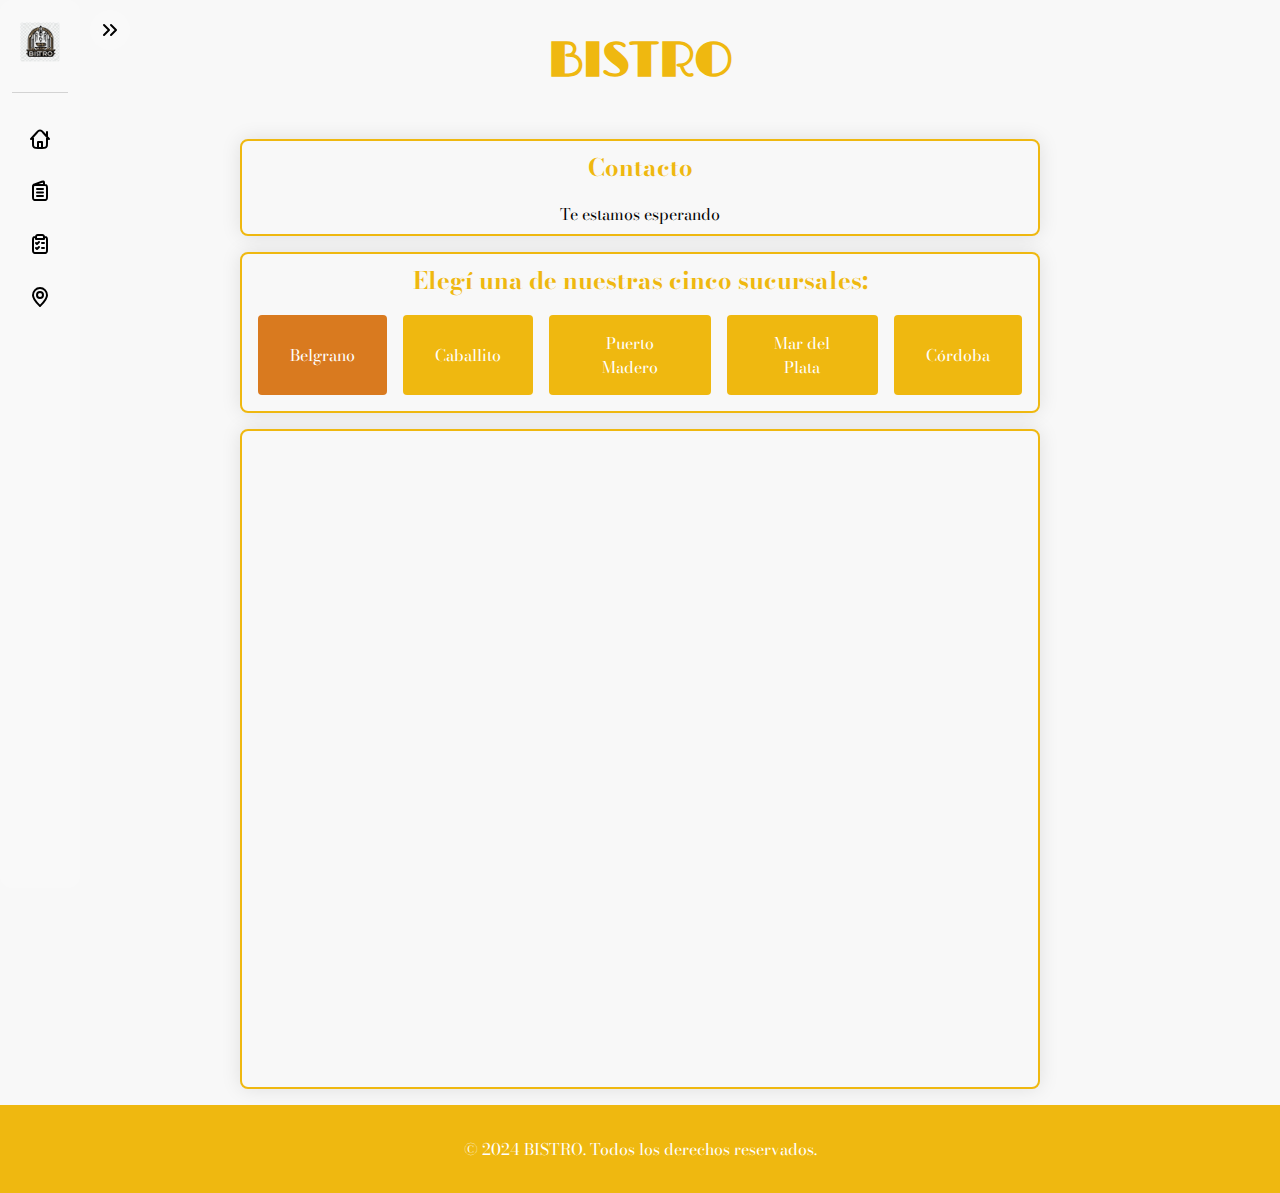
==== commit 50dc8811: "Se incluye en contacto.html la fuente limelight" ====
--- a/contacto.html
+++ b/contacto.html
@@ -10,7 +10,7 @@
     <link rel="stylesheet" href="./css/contacto.css">
     <link rel="preconnect" href="https://fonts.googleapis.com">
     <link rel="preconnect" href="https://fonts.gstatic.com" crossorigin>
-    <link href="https://fonts.googleapis.com/css2?family=Bodoni+Moda:ital,wght@0,400;0,900;1,400;1,900&display=swap" rel="stylesheet">
+    <link href="https://fonts.googleapis.com/css2?family=Bodoni+Moda:ital,opsz,wght@0,6..96,400..900;1,6..96,400..900&family=Limelight&family=Poppins:ital,wght@0,100;0,200;0,300;0,400;0,500;0,600;0,700;0,800;0,900;1,100;1,200;1,300;1,400;1,500;1,600;1,700;1,800;1,900&display=swap" rel="stylesheet">
 </head>
 <body>
     <header class="welcome-container">
--- a/css/contacto.css
+++ b/css/contacto.css
@@ -19,6 +19,7 @@
 }
 
 h1 {
+  font-family: 'Limelight';
   font-size: 3rem;
   color: var(--primary-color);
 }
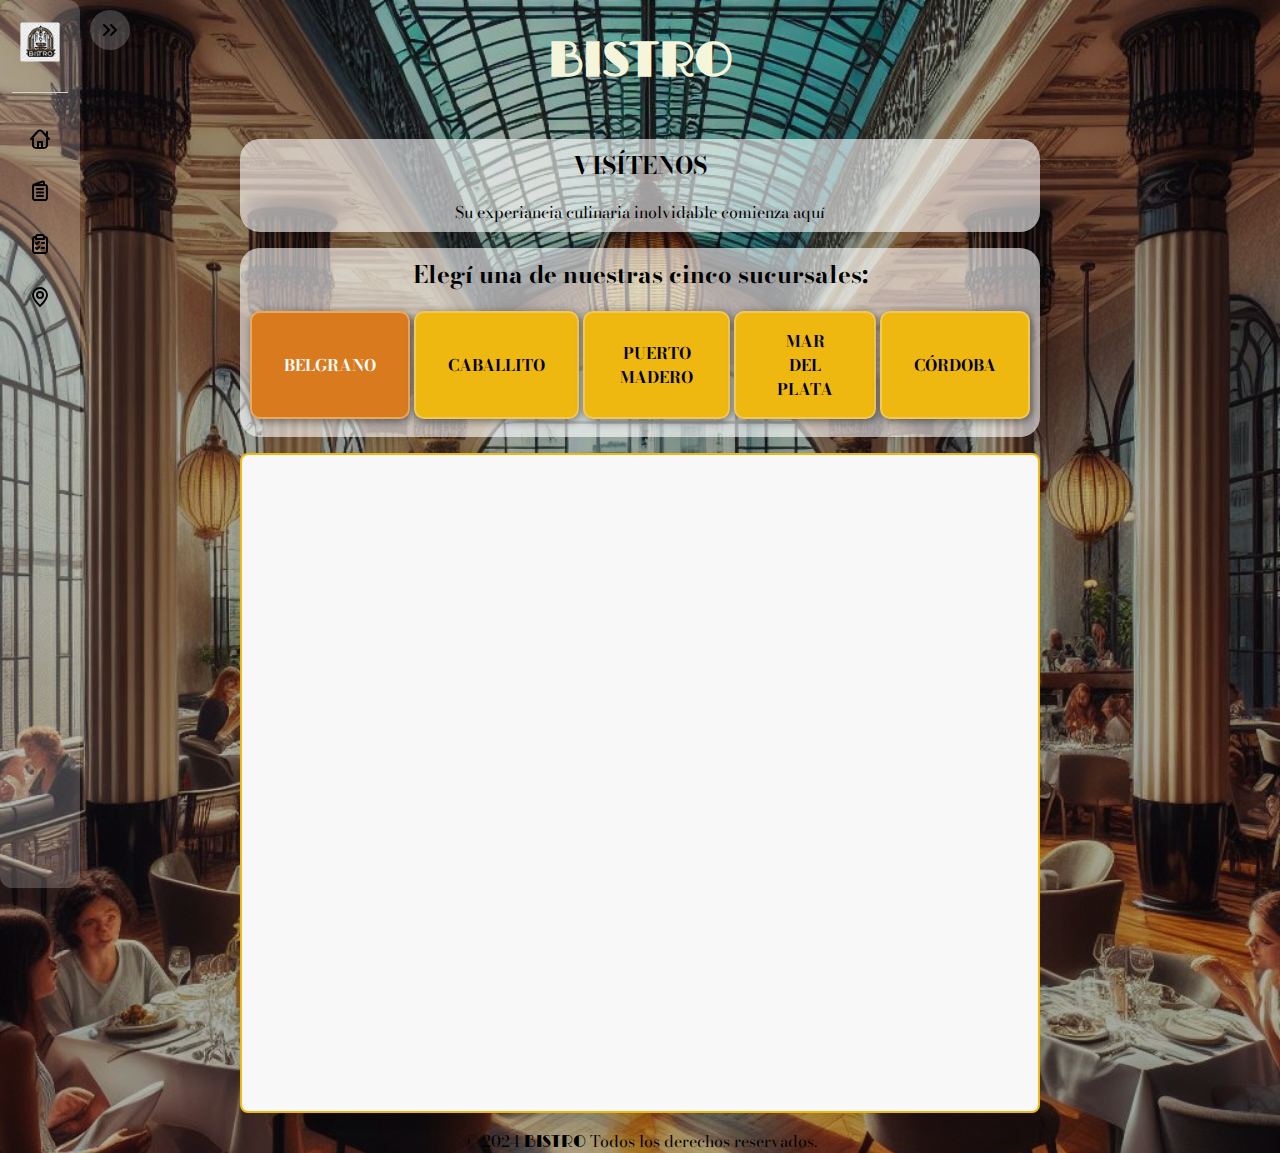
==== commit 07cc029c: "Se ajustan los colores y fuentes de contacto.html. Se ajustan el footer de menu.html y contacto.html" ====
--- a/contacto.html
+++ b/contacto.html
@@ -19,18 +19,18 @@
 
     <main class="main-menu">
         <section id="contact-info">
-            <h2>Contacto</h2>
-            <p>Te estamos esperando</p>
+            <h2>VISÍTENOS</h2>
+            <p>Su experiancia culinaria inolvidable comienza aquí</p>
         </section>
 
         <section id="locations">
           <h2>Elegí una de nuestras cinco sucursales:</h2>
           <div id="location-buttons">
-              <button class="location-btn selected" data-location="belgrano">Belgrano</button>
-              <button class="location-btn" data-location="caballito">Caballito</button>
-              <button class="location-btn" data-location="pto-madero">Puerto Madero</button>
-              <button class="location-btn" data-location="mar-del-plata">Mar del Plata</button>
-              <button class="location-btn" data-location="cordoba">Córdoba</button>
+              <button class="location-btn selected" data-location="belgrano">BELGRANO</button>
+              <button class="location-btn" data-location="caballito">CABALLITO</button>
+              <button class="location-btn" data-location="pto-madero">PUERTO MADERO</button>
+              <button class="location-btn" data-location="mar-del-plata">MAR DEL PLATA</button>
+              <button class="location-btn" data-location="cordoba">CÓRDOBA</button>
           </div>
       </section>
             <div id="map-container">
@@ -38,8 +38,8 @@
             </div>
     </main>
 
-    <footer>
-        <p>© 2024 BISTRO. Todos los derechos reservados.</p>
+    <footer id="footer" class="footer">
+        <p>&copy; 2024 <span class="log-footer">BISTRO</span> Todos los derechos reservados.</p>
     </footer>
 
     <script src="js/contacto.js"></script>
--- a/css/menu.css
+++ b/css/menu.css
@@ -153,6 +153,15 @@
   animation: fade_in_show 0.7s
 }
 
+footer {
+  text-align: center;
+  margin-top: auto;
+}
+
+footer .log-footer {
+  font-family: Limelight;
+}
+
 @keyframes fade_in_show {
   0% {
     opacity: 0;
@@ -165,10 +174,6 @@
   }
 }
 
-.footer {
-  text-align: center;
-}
-
 @media screen and (width < 1367px) {
   .p-menu {
     font-size: 1.2rem;
--- a/css/contacto.css
+++ b/css/contacto.css
@@ -1,7 +1,24 @@
-/* Estilos generales */
+:root{
+  /*paleta de colores*/
+  --primary-color:#efb810;
+  --secondary-color:#f7d99c;
+  --third-color:#e8a344;
+  --fourth-color:#d97a1f;
+  --fifth-color:#a83504;
+  /*Otros colores a definir*/
+  --h2-color: black;
+  --section-bg-color: rgba(255, 255, 255, 0.2);
+  --box-shadow-color: rgba(0, 0, 0, 0.15);
+  --select-invalid-color: #808080; 
+  --error-color: red;
+}
+
 body {
   font-family: 'Bodoni Moda', sans-serif;
   background-color: #f8f8f8;
+  background-image: linear-gradient(0deg, rgba(0, 0, 0, 0.3), rgba(0, 0, 0, 0.3)), url("/assets/img/restia1.jpeg");
+  background-size: cover;
+  background-repeat: no-repeat;
   margin: 0;
   padding: 0;
 }
@@ -21,7 +38,7 @@
 h1 {
   font-family: 'Limelight';
   font-size: 3rem;
-  color: var(--primary-color);
+  color: beige;
 }
 
 main {
@@ -35,9 +52,8 @@
   max-width: 800px;
   width: 100%;
   margin-bottom: 1rem;
-  background-color: #f8f8f8; 
-  border: 2px solid var(--primary-color);
-  border-radius: 0.5rem;
+  background-color: rgb(255, 255, 255, 0.6);
+  border-radius: 20px;
   box-shadow: 0 0 20px rgba(0, 0, 0, 0.1);
   padding: 0.5rem;
   transition: transform 0.3s ease;
@@ -49,7 +65,7 @@
 
 h2 {
   font-size: 1.5rem;
-  color: var(--primary-color);
+  color: var(--h2-color);
   margin-bottom: 1rem;
 }
 
@@ -81,18 +97,22 @@
   background-color: #f9f9f9;
 }
 
-button {
+.location-btn {
   background-color: var(--primary-color);
-  color: white;
+  font-weight: bold;
+  color: var(--h2-color);
+  margin: 2px;
   padding: 1rem 2rem;
-  border: none;
-  border-radius: 0.25rem;
+  border: 2px solid rgba(247, 217, 156, 0.5);
+  box-shadow: 2px 2px 10px rgba(0, 0, 0, 0.5);
+  border-radius: 10px;
   cursor: pointer;
   transition: background-color 0.3s ease;
 }
 
-button:hover {
-  background-color: var(--fourth-color);
+.location-btn:hover {
+  background-color: var(--fifth-color);
+  color: var(--primary-color);
 }
 
 /* ubicación */
@@ -108,20 +128,7 @@
   margin-bottom: 0.5rem;
 }
 
-.location-btn {
-  background-color: var(--primary-color);
-  color: white;
-  padding: 1rem 2rem;
-  border: none;
-  border-radius: 0.25rem;
-  margin: 0 0.5rem;
-  cursor: pointer;
-  transition: background-color 0.3s ease;
-}
 
-.location-btn:hover {
-  background-color: var(--fourth-color);
-}
 
 #map-container {
   max-width: 800px;
@@ -148,18 +155,18 @@
 }
 
 /* pie de página */
-footer {
-  background-color: var(--primary-color);
-  color: white;
-  text-align: center;
-  padding: 2rem 0;
-}
 
-footer p {
-  font-size: 1rem;
-}
 
 .location-btn.selected {
   background-color: var(--fourth-color);
   color: white;
 }
+
+footer {
+  text-align: center;
+  margin-top: auto;
+}
+
+footer .log-footer {
+  font-family: Limelight;
+}
